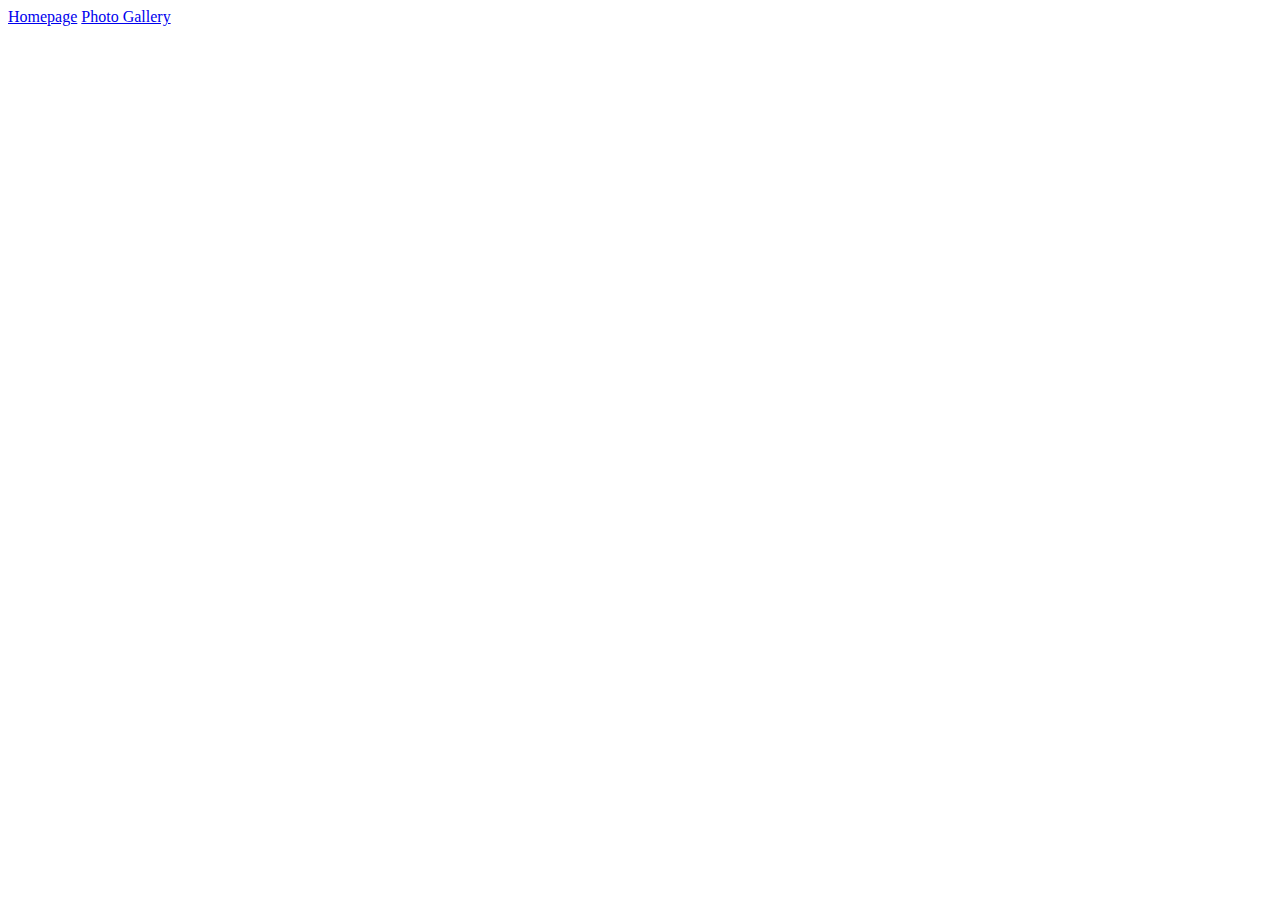
==== contact.html @ 504cb94d "Built three main pages and added links to each one" ====
<!DOCTYPE html>
<html lang="en">
  <head>
    <meta charset="UTF-8" />
    <meta http-equiv="X-UA-Compatible" content="IE=edge" />
    <meta name="viewport" content="width=device-width, initial-scale=1.0" />
    <link rel="stylesheet" href="/src/styles.css" />
    <title>Croissant Contact</title>
  </head>
  <body>
    <a href="/" class="">Homepage</a>
    <a href="/photo.html" class="">Photo Gallery</a>
  </body>
</html>
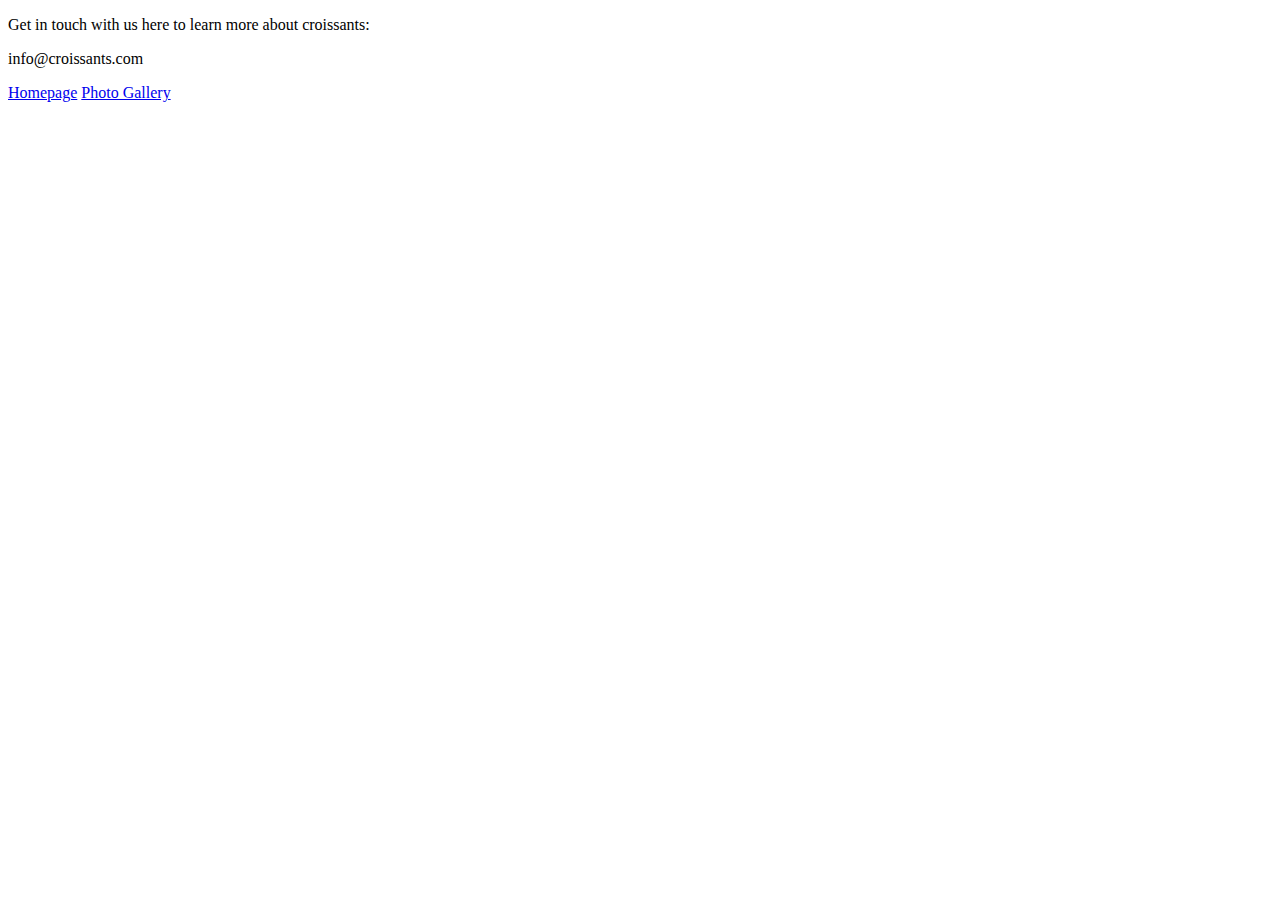
==== commit 6b340f08: "Added content and photos" ====
--- a/contact.html
+++ b/contact.html
@@ -4,10 +4,13 @@
     <meta charset="UTF-8" />
     <meta http-equiv="X-UA-Compatible" content="IE=edge" />
     <meta name="viewport" content="width=device-width, initial-scale=1.0" />
+    <link href="https://cdn.jsdelivr.net/npm/bootstrap@5.3.0-alpha1/dist/css/bootstrap.min.css" rel="stylesheet" integrity="sha384-GLhlTQ8iRABdZLl6O3oVMWSktQOp6b7In1Zl3/Jr59b6EGGoI1aFkw7cmDA6j6gD" crossorigin="anonymous">
     <link rel="stylesheet" href="/src/styles.css" />
     <title>Croissant Contact</title>
   </head>
   <body>
+    <p>Get in touch with us here to learn more about croissants:<div>info@croissants.com</div>
+    </p>
     <a href="/" class="">Homepage</a>
     <a href="/photo.html" class="">Photo Gallery</a>
   </body>
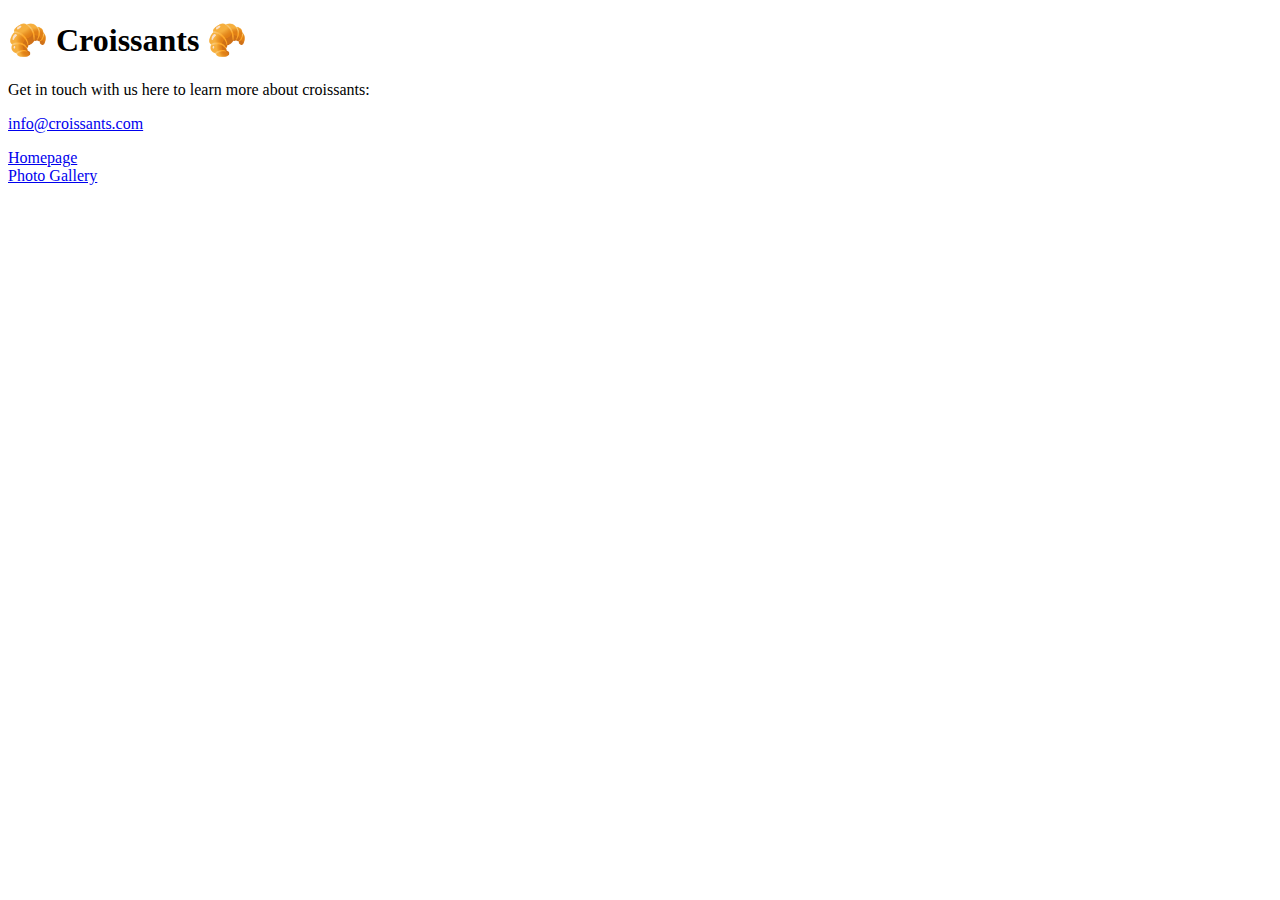
==== commit 3c341da9: "Added bootstrap styling" ====
--- a/contact.html
+++ b/contact.html
@@ -9,9 +9,19 @@
     <title>Croissant Contact</title>
   </head>
   <body>
-    <p>Get in touch with us here to learn more about croissants:<div>info@croissants.com</div>
-    </p>
-    <a href="/" class="">Homepage</a>
-    <a href="/photo.html" class="">Photo Gallery</a>
+    <h1 class="text-center mt-5">🥐 Croissants 🥐</h1>
+    <p class="mt-5 text-center">Get in touch with us here to learn more about croissants:<div class="text-center"><a href="mailto:info@croissants.com" class="">info@croissants.com</a></div></p>
+    <div class="container">  
+        <div class="row">
+        <div class="col-sm-6 mt-5 text-center">
+          <a href="/" class="">Homepage</a>
+        </div>
+        <div class="col-sm-6 mt-5 text-center">
+          <a href="/photo.html" class="">Photo Gallery</a>
+        </div>
+        </div>
+    </div>
+    
+    
   </body>
 </html>
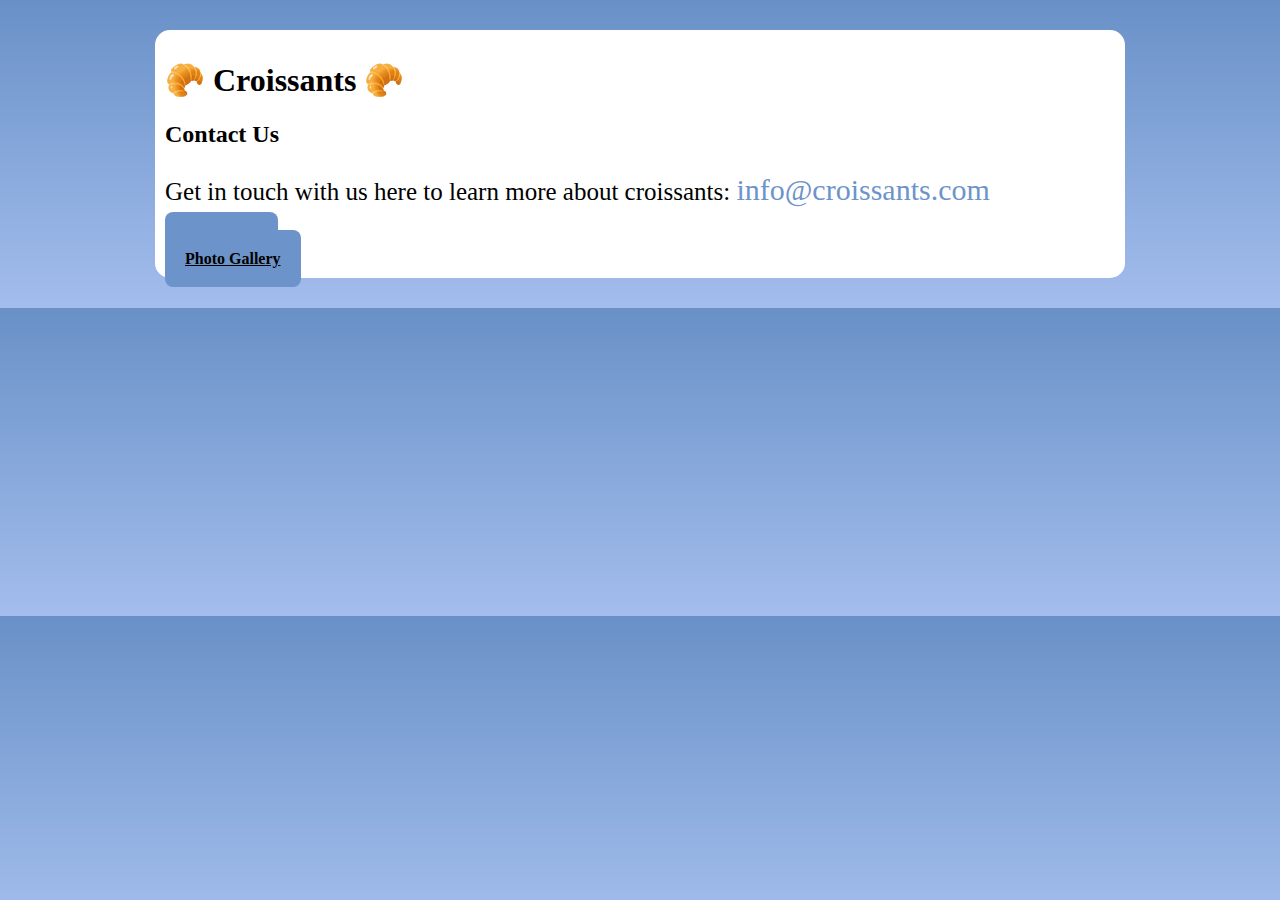
==== commit 5b06a990: "Added more styling details" ====
--- a/contact.html
+++ b/contact.html
@@ -4,24 +4,39 @@
     <meta charset="UTF-8" />
     <meta http-equiv="X-UA-Compatible" content="IE=edge" />
     <meta name="viewport" content="width=device-width, initial-scale=1.0" />
-    <link href="https://cdn.jsdelivr.net/npm/bootstrap@5.3.0-alpha1/dist/css/bootstrap.min.css" rel="stylesheet" integrity="sha384-GLhlTQ8iRABdZLl6O3oVMWSktQOp6b7In1Zl3/Jr59b6EGGoI1aFkw7cmDA6j6gD" crossorigin="anonymous">
+    <link
+      href="https://cdn.jsdelivr.net/npm/bootstrap@5.3.0-alpha1/dist/css/bootstrap.min.css"
+      rel="stylesheet"
+      integrity="sha384-GLhlTQ8iRABdZLl6O3oVMWSktQOp6b7In1Zl3/Jr59b6EGGoI1aFkw7cmDA6j6gD"
+      crossorigin="anonymous"
+    />
     <link rel="stylesheet" href="/src/styles.css" />
     <title>Croissant Contact</title>
   </head>
   <body>
-    <h1 class="text-center mt-5">🥐 Croissants 🥐</h1>
-    <p class="mt-5 text-center">Get in touch with us here to learn more about croissants:<div class="text-center"><a href="mailto:info@croissants.com" class="">info@croissants.com</a></div></p>
-    <div class="container">  
-        <div class="row">
-        <div class="col-sm-6 mt-5 text-center">
-          <a href="/" class="">Homepage</a>
+    <div class="main-container">
+      <h1 class="text-center mt-3">🥐 Croissants 🥐</h1>
+      <div class="border border-3 rounded m-5 p-5">
+        <h2 class="text-center">Contact Us</h2>
+        <div class="text-center">
+          <p class="mt-5 contact-us">
+            Get in touch with us here to learn more about croissants:
+            <a href="mailto:info@croissants.com" class="info-link"
+              >info@croissants.com</a
+            >
+          </p>
         </div>
-        <div class="col-sm-6 mt-5 text-center">
-          <a href="/photo.html" class="">Photo Gallery</a>
+      </div>
+      <div class="container">
+        <div class="row mb-5">
+          <div class="col-sm-6 mt-5 text-center">
+            <a href="/" class="btn btn-bd-primary">Homepage</a>
+          </div>
+          <div class="col-sm-6 mt-5 text-center">
+            <a href="/photo.html" class="btn btn-bd-primary">Photo Gallery</a>
+          </div>
         </div>
-        </div>
+      </div>
     </div>
-    
-    
   </body>
 </html>
--- a/src/styles.css
+++ b/src/styles.css
@@ -0,0 +1,47 @@
+.main-container {
+  background: white;
+  border-radius: 15px;
+  margin: 30px auto;
+  max-width: 950px;
+  padding: 10px;
+}
+
+body {
+  background: linear-gradient(to top, #a3bded 0%, #6991c7 100%);
+}
+
+:root {
+  --primary-color: #6d94ca;
+}
+.btn-bd-primary {
+  font-weight: 600;
+  color: var(--bs-white);
+  background: var(--primary-color);
+  border-color: var(--primary-color);
+  border-radius: 0.5rem;
+  padding: 20px;
+}
+.btn-bd-primary:hover {
+  font-weight: 600;
+  color: var(--primary-color);
+  background: white;
+  border-color: var(--primary-color);
+  border-radius: 0.5rem;
+  padding: 20px;
+}
+
+.info-link {
+  text-decoration: none;
+  color: var(--primary-color);
+  font-size: 30px;
+}
+
+@media (max-width: 500px) {
+  .info-link {
+    font-size: 20px;
+  }
+}
+
+.contact-us {
+  font-size: 25px;
+}
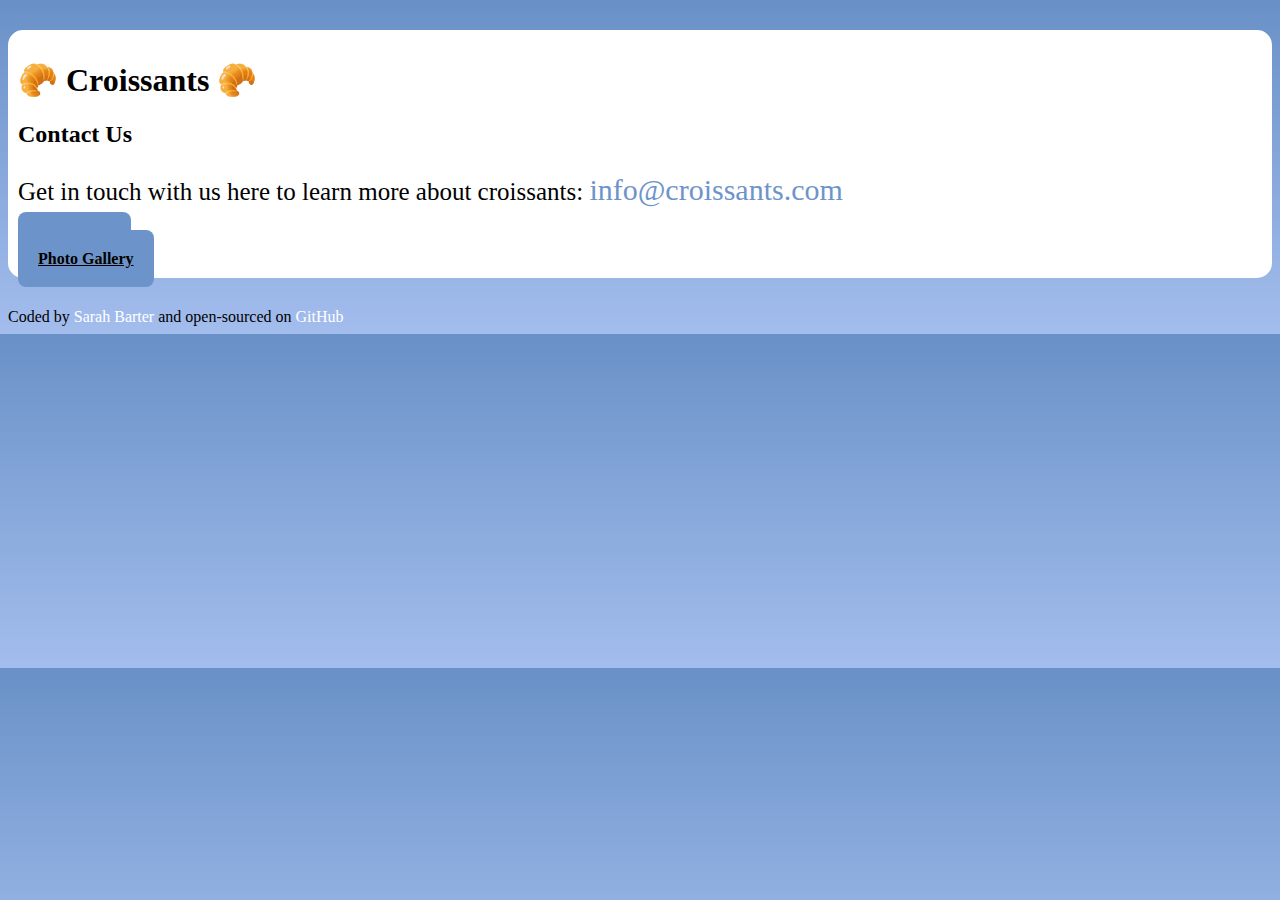
==== commit 35598168: "Added links to github and linkedin" ====
--- a/contact.html
+++ b/contact.html
@@ -38,5 +38,18 @@
         </div>
       </div>
     </div>
+    <div class="text-center mb-5">
+      Coded by
+      <a
+        href="https://www.linkedin.com/in/sarah-barter-6383b196/"
+        target="_blank"
+        class="bio-links"
+        >Sarah Barter</a
+      >
+      and open-sourced on
+      <a href="https://github.com/barty-s/Croissant" class="bio-links"
+        >GitHub</a
+      >
+    </div>
   </body>
 </html>
--- a/src/styles.css
+++ b/src/styles.css
@@ -2,7 +2,7 @@
   background: white;
   border-radius: 15px;
   margin: 30px auto;
-  max-width: 950px;
+  max-width: 1500px;
   padding: 10px;
 }
 
@@ -45,3 +45,11 @@
 .contact-us {
   font-size: 25px;
 }
+.bio-links {
+  color: white;
+  text-align: center;
+  text-decoration: none;
+}
+.bio-links:hover {
+  font-weight: bold;
+}
